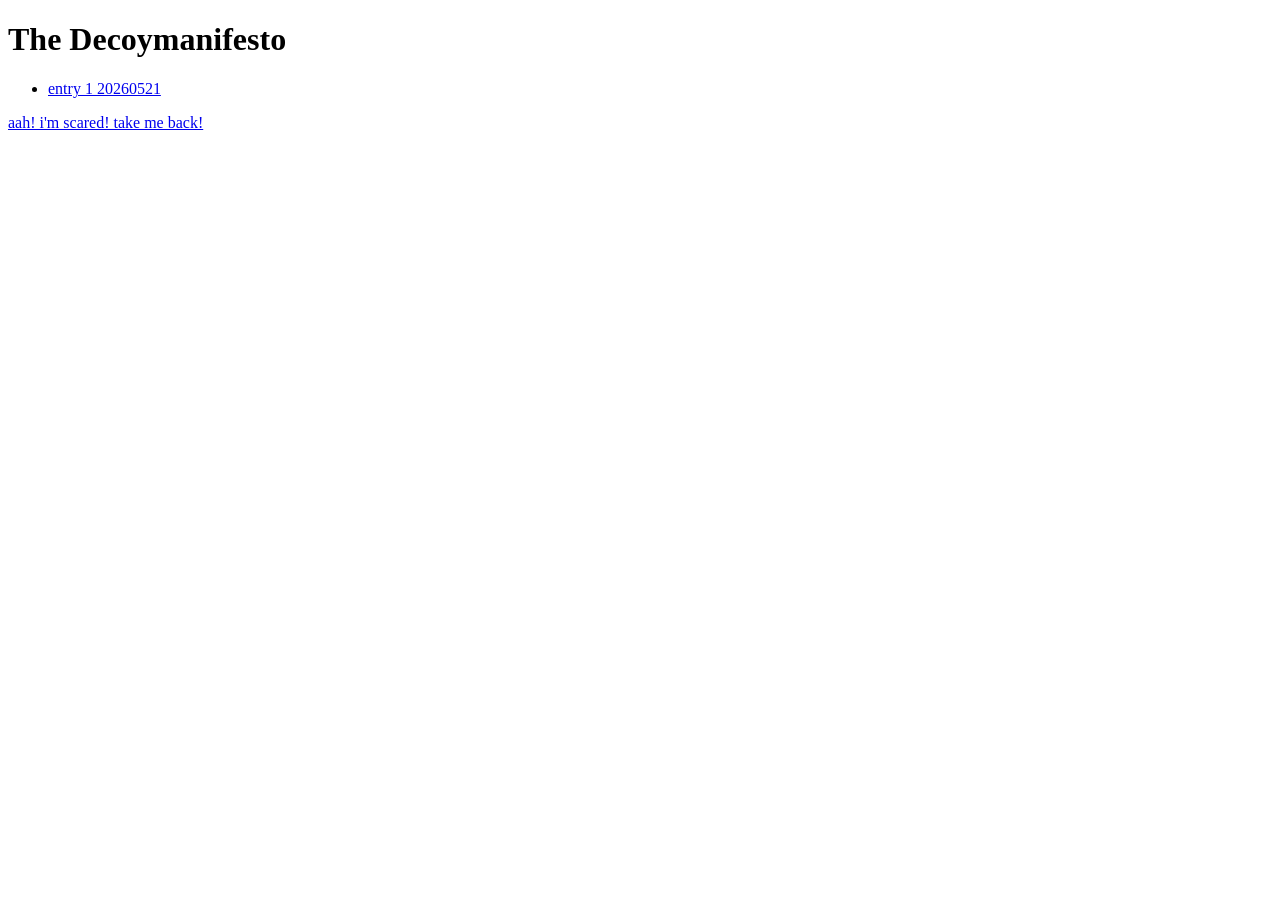
==== blog/index.html @ 69bd3ca2 "Update index.html" ====
<!DOCTYPE html>
<html>
<head>
    <link rel="stylesheet" href="/decoyman.github.io/style.css">
</head>
<body>
<h1>The Decoymanifesto</h1>
<ul>
    <li><a href="1/">entry 1 20260521</a></li>
</ul>
<p><a href="../">aah! i'm scared! take me back!</a></p>
</body>
</html>
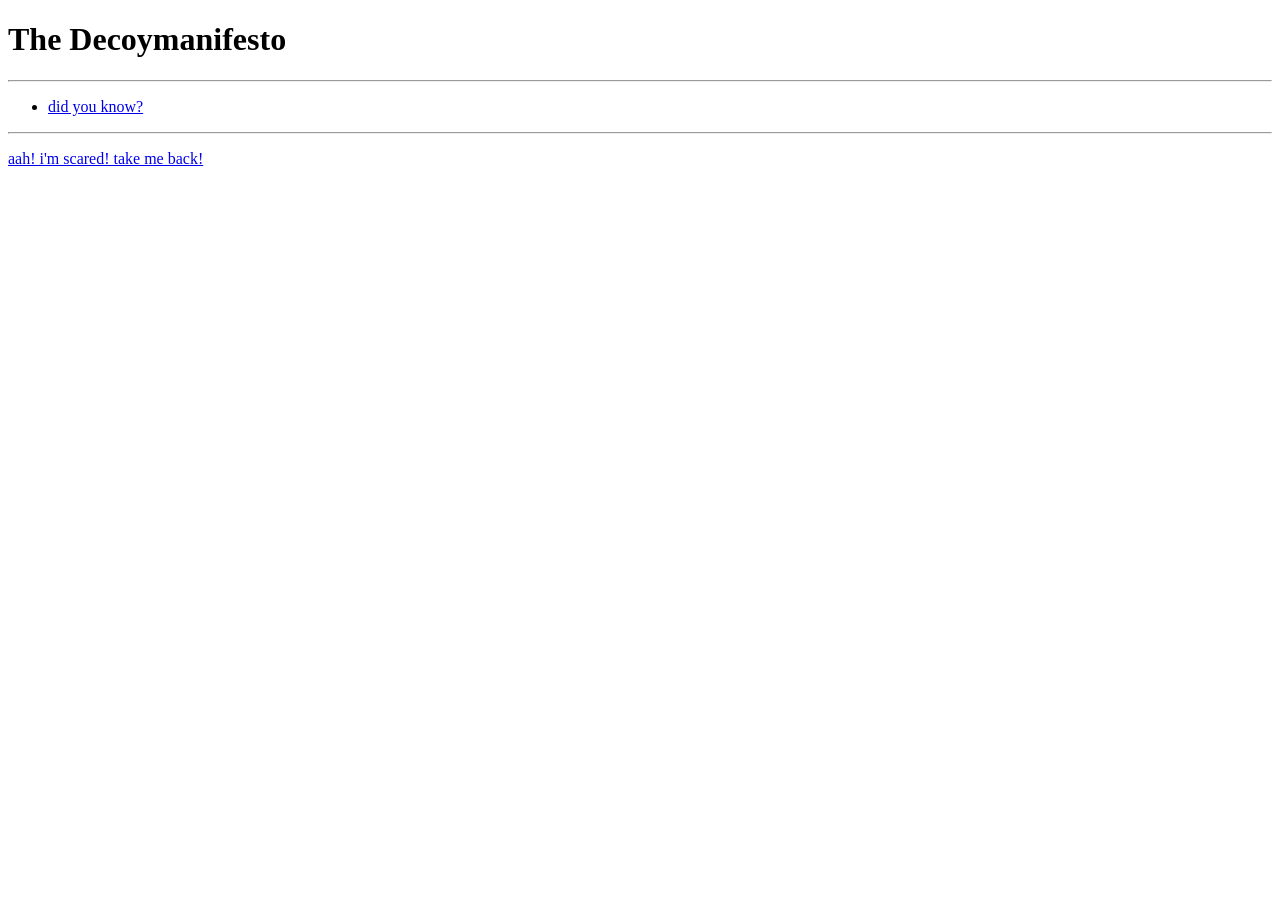
==== commit 4f0dcf9e: "Update index.html" ====
--- a/blog/index.html
+++ b/blog/index.html
@@ -5,9 +5,11 @@
 </head>
 <body>
 <h1>The Decoymanifesto</h1>
+<hr>
 <ul>
-    <li><a href="1/">entry 1 20260521</a></li>
+    <li><a href="1/">did you know?</a></li>
 </ul>
+<hr>
 <p><a href="../">aah! i'm scared! take me back!</a></p>
 </body>
 </html>
